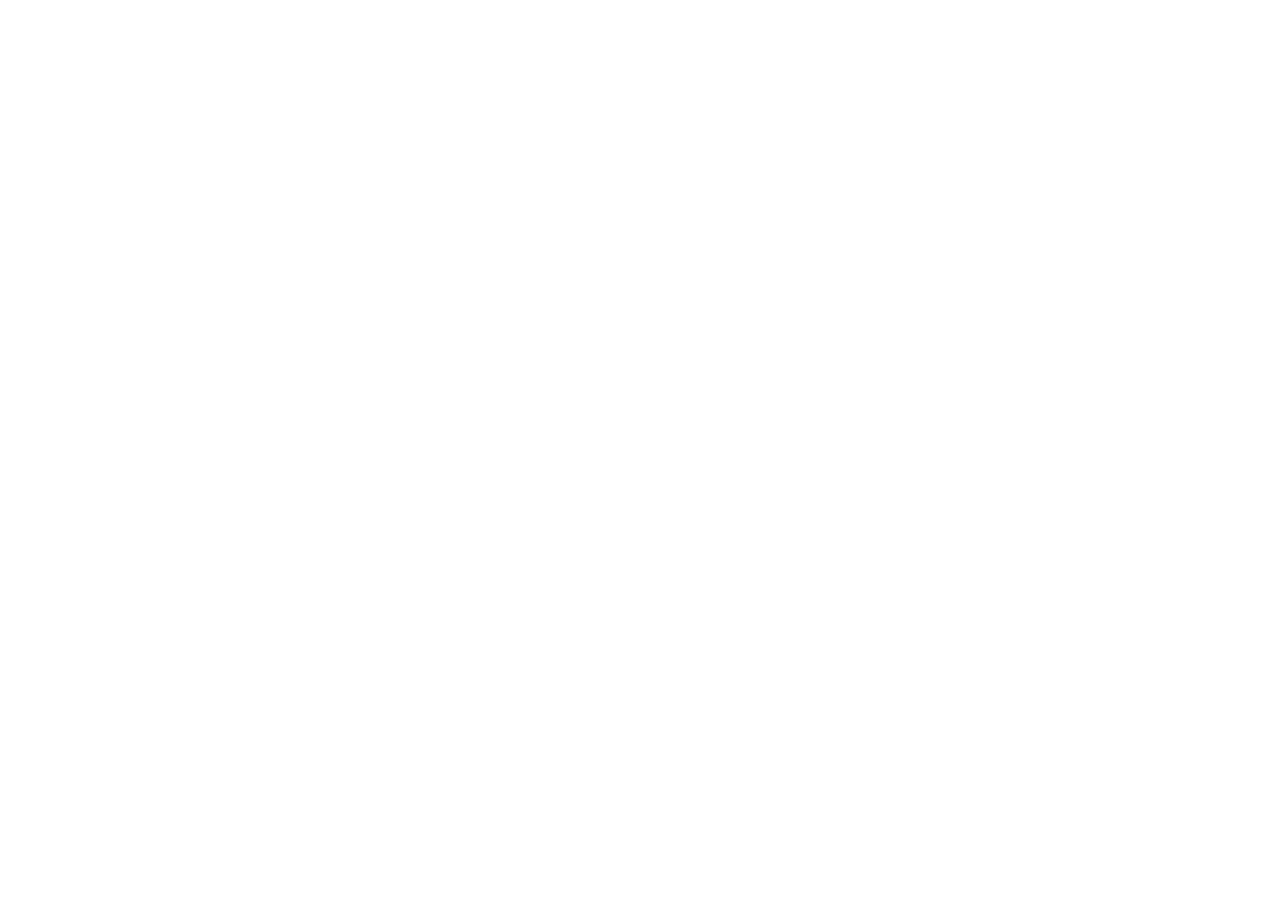
==== uts.html @ 57f14745 "Initial Commit" ====
<!DOCTYPE html>
<html lang="en">
<head>
    <meta charset="UTF-8">
    <meta name="viewport" content="width=device-width, initial-scale=1.0">
    <title>Document</title>
</head>
<body>

</body>
</html>
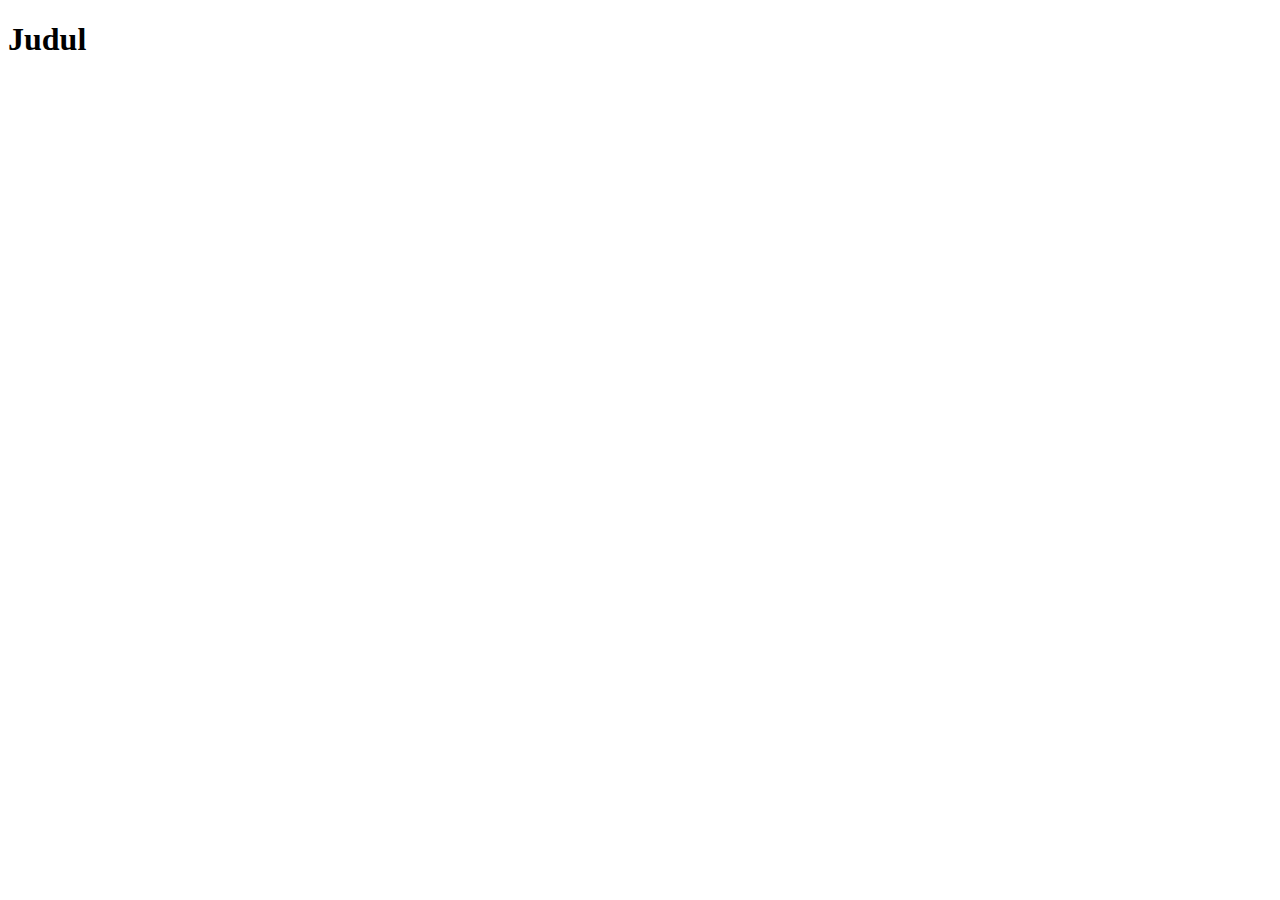
==== commit e01bba2f: "Add Title" ====
--- a/uts.html
+++ b/uts.html
@@ -6,6 +6,6 @@
     <title>Document</title>
 </head>
 <body>
-
+    <h1>Judul</h1>
 </body>
 </html>
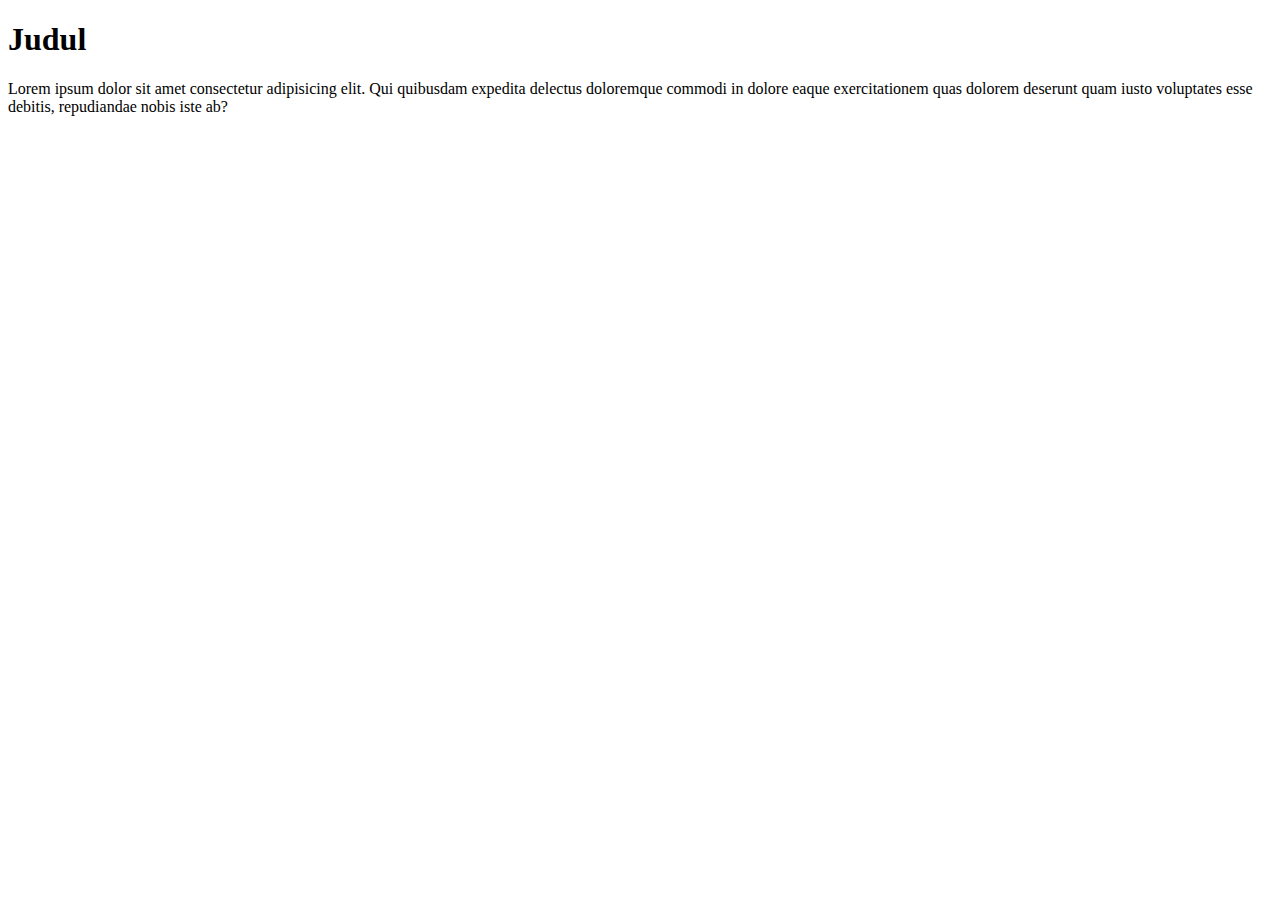
==== commit c5f8b35e: "Add Paragraph" ====
--- a/uts.html
+++ b/uts.html
@@ -7,5 +7,8 @@
 </head>
 <body>
     <h1>Judul</h1>
+    <p>
+        Lorem ipsum dolor sit amet consectetur adipisicing elit. Qui quibusdam expedita delectus doloremque commodi in dolore eaque exercitationem quas dolorem deserunt quam iusto voluptates esse debitis, repudiandae nobis iste ab?
+    </p>
 </body>
 </html>
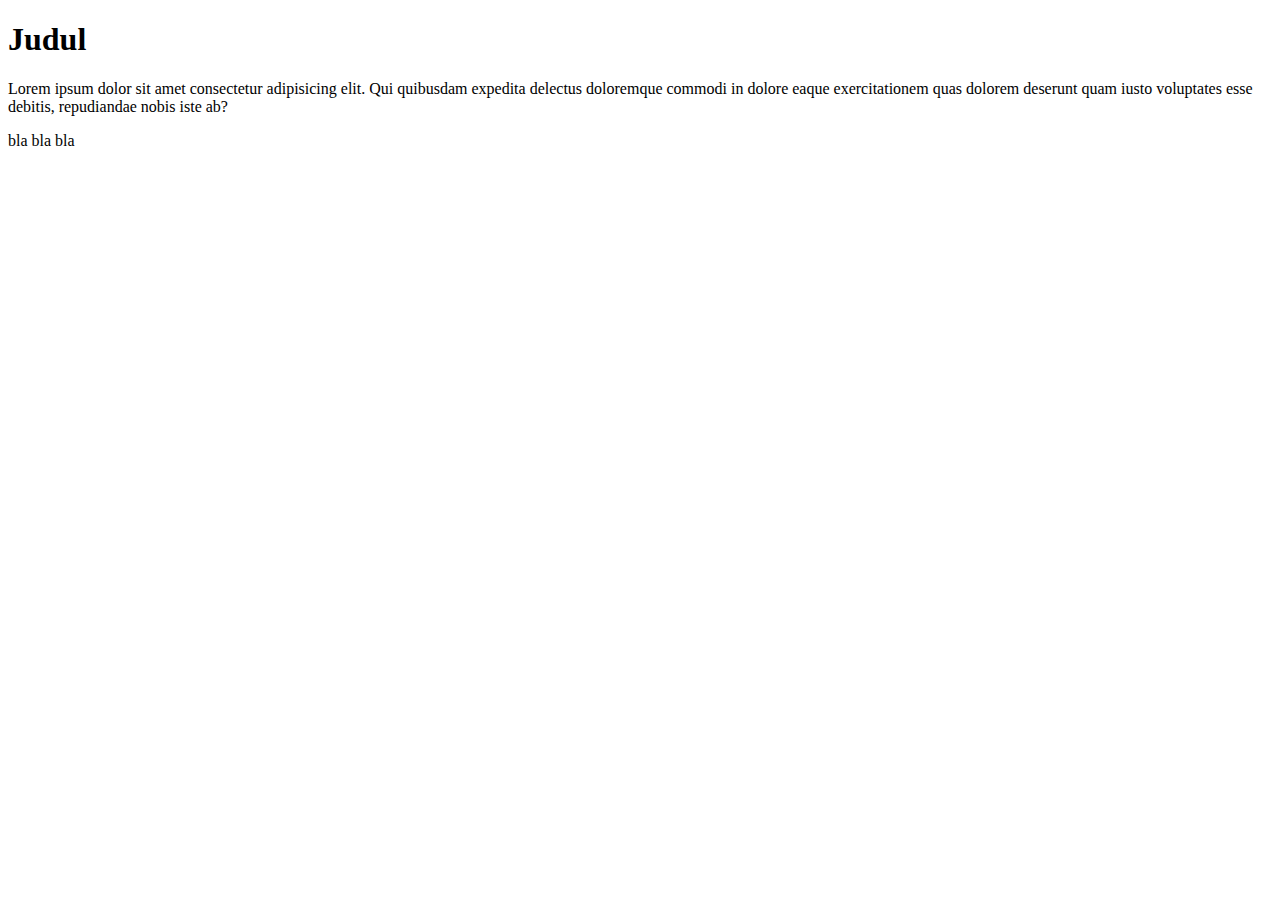
==== commit 9a3a8166: "Layout CSS" ====
--- a/uts.html
+++ b/uts.html
@@ -10,5 +10,8 @@
     <p>
         Lorem ipsum dolor sit amet consectetur adipisicing elit. Qui quibusdam expedita delectus doloremque commodi in dolore eaque exercitationem quas dolorem deserunt quam iusto voluptates esse debitis, repudiandae nobis iste ab?
     </p>
+    <p>
+        bla bla bla
+    </p>
 </body>
 </html>
